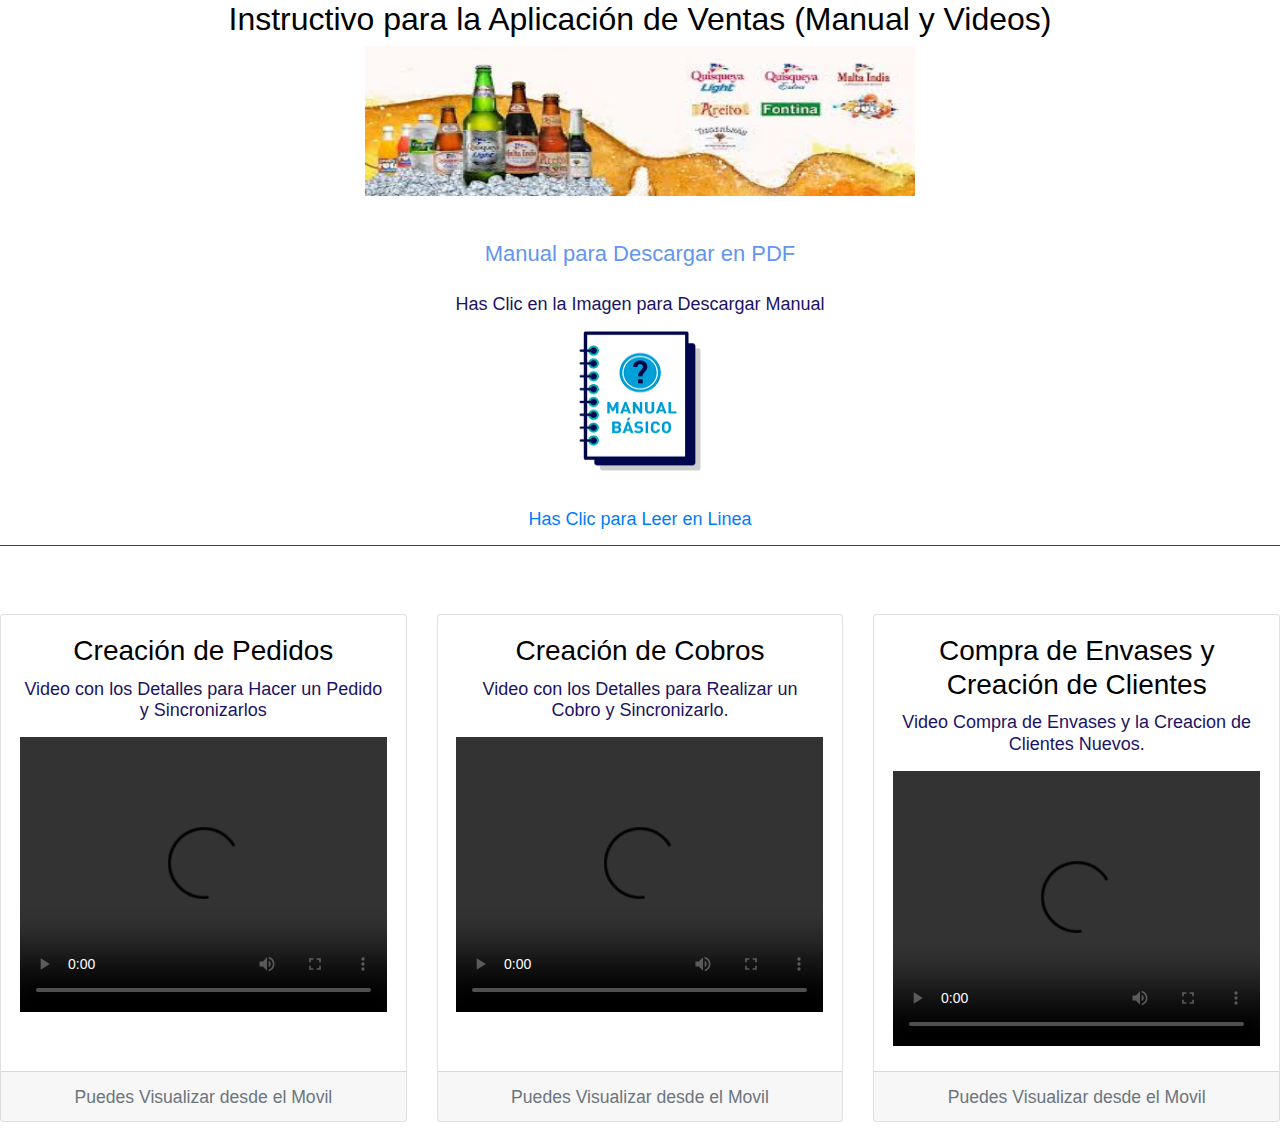
==== index.html @ af91a7eb "Primera Subida de Archivos V1" ====
<!DOCTYPE html>
<html lang="en">

<head>
    <meta charset="UTF-8">
    <link rel="shortcut icon" href="img/logo.gif" type="image/x-icon">
    <meta name="viewport" content="width=device-width, initial-scale=1.0">
    <title>Mseller.app</title>
    <meta name="viewport" content="width=device-width, initial-scale=1">
    <link rel="stylesheet" href="https://www.w3schools.com/w3css/4/w3.css">
    <link rel="stylesheet" href="style.css">
    <link rel="stylesheet" href="https://maxcdn.bootstrapcdn.com/bootstrap/4.5.2/css/bootstrap.min.css">
    <script src="https://ajax.googleapis.com/ajax/libs/jquery/3.5.1/jquery.min.js"></script>
    <script src="https://cdnjs.cloudflare.com/ajax/libs/popper.js/1.16.0/umd/popper.min.js"></script>
    <script src="https://maxcdn.bootstrapcdn.com/bootstrap/4.5.2/js/bootstrap.min.js"></script>
    <script src="/js.js"></script>
</head>

<body>



    <h2 class="titulo">Instructivo para la Aplicación de Ventas (Manual y Videos)</h2>

    <div class="w3-content">

        <img class="mySlides" src="img/2.jpg">

        <img class="mySlides" src="img/3.jpg">

        <img class="mySlides" src="img/4.jpg">

        <img class="mySlides" src="img/5.png">
    </div>


    <br>
    <br>
    <h2 class="manual">Manual para Descargar en PDF</h12>
        <br>
        <br>
        <p>Has Clic en la Imagen para Descargar Manual
            <p>
                <a href="img/PRESENTACION CV MSELLER CVG.pptx" download="PRESENTACION CV MSELLER">
                    <img src="img/6.png" alt="W3Schools" width="150" height="142">
                </a>

                <br>
                <br>
                <p>
                    <a href="leer.html" target="_blank">Has Clic para Leer en Linea</a>

                    <p>

                        <hr>

                        <br>
                        <br>

                        <div class="card-deck">
                            <div class="card">

                                <div class="card-body">
                                    <h5 class="card-title">Creación de Pedidos</h5>
                                    <p class="card-text">Video con los Detalles para Hacer un Pedido y Sincronizarlos</p>
                                    <video class="video" width="320" height="240" controls>
                        <source src="REALIZARPEDIDO.mp4" type="video/mp4">
                    </video>
                                </div>
                                <div class="card-footer">
                                    <small class="text-muted">Puedes Visualizar desde el Movil</small>
                                </div>
                            </div>
                            <hr>
                            <div class="card">

                                <div class="card-body">
                                    <h5 class="card-title">Creación de Cobros</h5>
                                    <p class="card-text">Video con los Detalles para Realizar un Cobro y Sincronizarlo.</p>

                                    <video class="video" width="320" height="240" controls>
                        <source src="REALIZARCOBROS.mp4" type="video/mp4">
                    </video>
                                </div>
                                <div class="card-footer">
                                    <small class="text-muted">Puedes Visualizar desde el Movil</small>
                                </div>
                            </div>
                            <hr>
                            <div class="card">

                                <div class="card-body">
                                    <h5 class="card-title">Compra de Envases y Creación de Clientes</h5>
                                    <p class="card-text">Video Compra de Envases y la Creacion de Clientes Nuevos.
                                    </p>
                                    <video class="video" width="320" height="240" controls>
                                         <source src="REALIZARCOMPRAENVASESCLIENTES.mp4" type="video/mp4">
                                    </video>
                                </div>
                                <div class="card-footer">
                                    <small class="text-muted">Puedes Visualizar desde el Movil</small>
                                </div>
                            </div>
                        </div>




                        <script>
                            var slideIndex = 0;
                            carousel();

                            function carousel() {
                                var i;
                                var x = document.getElementsByClassName("mySlides");
                                for (i = 0; i < x.length; i++) {
                                    x[i].style.display = "none";
                                }
                                slideIndex++;
                                if (slideIndex > x.length) {
                                    slideIndex = 1
                                }
                                x[slideIndex - 1].style.display = "block";
                                setTimeout(carousel, 2000);
                            }
                        </script>

</body>

</html>
---- style.css ----
.mySlides {
    display: none;
    width: 550px;
    height: 150px;
    display: block;
    margin-left: auto;
    margin-right: auto;
}

.titulo {
    text-align: center;
    font-size: 32px;
    color: black;
}

.manual {
    text-align: center;
    font-size: 22px;
    color: cornflowerblue;
}

.h2 {
    text-align: center;
    font-size: 18px;
    color: #c0392b;
}

hr {
    height: 50px;
    background-color: red;
}

.card-title {
    text-align: center;
    font-size: 28px;
    color: black;
}

p {
    text-align: center;
    font-size: 18px;
    color: #1B1464;
}

.video {
    width: 100%;
    height: auto;
}


/* Media Queries - This is the responsive grid. */

@media (max-width: 1024px) {
    .video {
        width: 100%;
        /* Thumbnails 3 across */
    }
}

@media (max-width: 600px) {
    .video {
        width: 100%;
        /* Thumbnails 2 across */
    }
}

@media (max-width: 360px) {
    .video {
        display: block;
        width: 100%;
        /* Single column view. */
        margin: 2%;
        /* The smaller the screen, the smaller the percentage actually is. */
        float: none;
    }
}


/* These are my preferred rollover styles. */

.video img {
    width: 100%;
    opacity: 1;
}

.video img:hover,
.video img:active,
.video img:focus {
    opacity: 0.75;
}
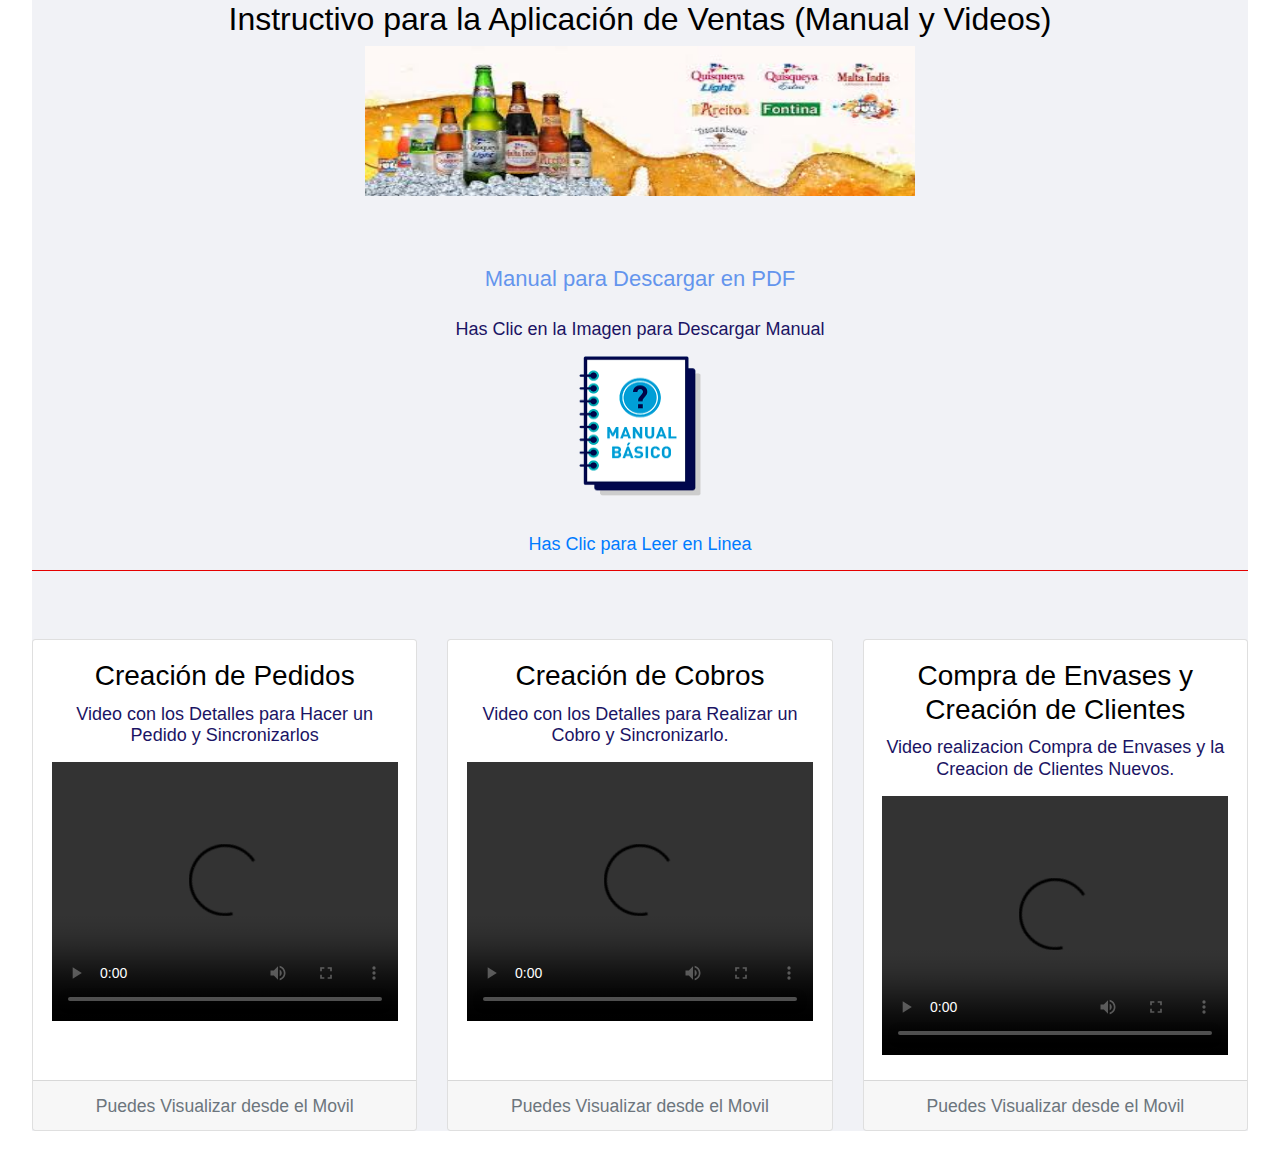
==== commit 7ad64445: "Cambio de CSS media Query" ====
--- a/index.html
+++ b/index.html
@@ -1,130 +1,134 @@
-<!DOCTYPE html>
-<html lang="en">
-
-<head>
-    <meta charset="UTF-8">
-    <link rel="shortcut icon" href="img/logo.gif" type="image/x-icon">
-    <meta name="viewport" content="width=device-width, initial-scale=1.0">
-    <title>Mseller.app</title>
-    <meta name="viewport" content="width=device-width, initial-scale=1">
-    <link rel="stylesheet" href="https://www.w3schools.com/w3css/4/w3.css">
-    <link rel="stylesheet" href="style.css">
-    <link rel="stylesheet" href="https://maxcdn.bootstrapcdn.com/bootstrap/4.5.2/css/bootstrap.min.css">
-    <script src="https://ajax.googleapis.com/ajax/libs/jquery/3.5.1/jquery.min.js"></script>
-    <script src="https://cdnjs.cloudflare.com/ajax/libs/popper.js/1.16.0/umd/popper.min.js"></script>
-    <script src="https://maxcdn.bootstrapcdn.com/bootstrap/4.5.2/js/bootstrap.min.js"></script>
-    <script src="/js.js"></script>
-</head>
-
-<body>
-
-
-
-    <h2 class="titulo">Instructivo para la Aplicación de Ventas (Manual y Videos)</h2>
-
-    <div class="w3-content">
-
-        <img class="mySlides" src="img/2.jpg">
-
-        <img class="mySlides" src="img/3.jpg">
-
-        <img class="mySlides" src="img/4.jpg">
-
-        <img class="mySlides" src="img/5.png">
-    </div>
-
-
-    <br>
-    <br>
-    <h2 class="manual">Manual para Descargar en PDF</h12>
-        <br>
-        <br>
-        <p>Has Clic en la Imagen para Descargar Manual
-            <p>
-                <a href="img/PRESENTACION CV MSELLER CVG.pptx" download="PRESENTACION CV MSELLER">
-                    <img src="img/6.png" alt="W3Schools" width="150" height="142">
-                </a>
-
-                <br>
-                <br>
-                <p>
-                    <a href="leer.html" target="_blank">Has Clic para Leer en Linea</a>
-
-                    <p>
-
-                        <hr>
-
-                        <br>
-                        <br>
-
-                        <div class="card-deck">
-                            <div class="card">
-
-                                <div class="card-body">
-                                    <h5 class="card-title">Creación de Pedidos</h5>
-                                    <p class="card-text">Video con los Detalles para Hacer un Pedido y Sincronizarlos</p>
-                                    <video class="video" width="320" height="240" controls>
-                        <source src="REALIZARPEDIDO.mp4" type="video/mp4">
-                    </video>
-                                </div>
-                                <div class="card-footer">
-                                    <small class="text-muted">Puedes Visualizar desde el Movil</small>
-                                </div>
-                            </div>
-                            <hr>
-                            <div class="card">
-
-                                <div class="card-body">
-                                    <h5 class="card-title">Creación de Cobros</h5>
-                                    <p class="card-text">Video con los Detalles para Realizar un Cobro y Sincronizarlo.</p>
-
-                                    <video class="video" width="320" height="240" controls>
-                        <source src="REALIZARCOBROS.mp4" type="video/mp4">
-                    </video>
-                                </div>
-                                <div class="card-footer">
-                                    <small class="text-muted">Puedes Visualizar desde el Movil</small>
-                                </div>
-                            </div>
-                            <hr>
-                            <div class="card">
-
-                                <div class="card-body">
-                                    <h5 class="card-title">Compra de Envases y Creación de Clientes</h5>
-                                    <p class="card-text">Video Compra de Envases y la Creacion de Clientes Nuevos.
-                                    </p>
-                                    <video class="video" width="320" height="240" controls>
-                                         <source src="REALIZARCOMPRAENVASESCLIENTES.mp4" type="video/mp4">
-                                    </video>
-                                </div>
-                                <div class="card-footer">
-                                    <small class="text-muted">Puedes Visualizar desde el Movil</small>
-                                </div>
-                            </div>
-                        </div>
-
-
-
-
-                        <script>
-                            var slideIndex = 0;
-                            carousel();
-
-                            function carousel() {
-                                var i;
-                                var x = document.getElementsByClassName("mySlides");
-                                for (i = 0; i < x.length; i++) {
-                                    x[i].style.display = "none";
-                                }
-                                slideIndex++;
-                                if (slideIndex > x.length) {
-                                    slideIndex = 1
-                                }
-                                x[slideIndex - 1].style.display = "block";
-                                setTimeout(carousel, 2000);
-                            }
-                        </script>
-
-</body>
-
+<!DOCTYPE html>
+<html lang="en">
+
+<head>
+    <meta charset="UTF-8">
+    <link rel="shortcut icon" href="img/logo.gif" type="image/x-icon">
+    <meta name="viewport" content="width=device-width, initial-scale=1.0">
+    <title>Mseller.app</title>
+    <meta name="viewport" content="width=device-width, initial-scale=1">
+    <link rel="stylesheet" href="https://www.w3schools.com/w3css/4/w3.css">
+    <link rel="stylesheet" href="style.css">
+    <link rel="stylesheet" href="https://maxcdn.bootstrapcdn.com/bootstrap/4.5.2/css/bootstrap.min.css">
+    <script src="https://ajax.googleapis.com/ajax/libs/jquery/3.5.1/jquery.min.js"></script>
+    <script src="https://cdnjs.cloudflare.com/ajax/libs/popper.js/1.16.0/umd/popper.min.js"></script>
+    <script src="https://maxcdn.bootstrapcdn.com/bootstrap/4.5.2/js/bootstrap.min.js"></script>
+    <script src="/js.js"></script>
+</head>
+
+<body>
+
+    <div class="content">
+
+
+
+        <h2 class="titulo">Instructivo para la Aplicación de Ventas (Manual y Videos)</h2>
+
+        <div class="w3-content">
+
+            <img class="mySlides" src="img/2.jpg">
+
+            <img class="mySlides" src="img/3.jpg">
+
+            <img class="mySlides" src="img/4.jpg">
+
+            <img class="mySlides" src="img/5.png">
+        </div>
+
+
+        <br>
+        <br>
+        <h2 class="manual">Manual para Descargar en PDF</h12>
+            <br>
+            <br>
+            <p>Has Clic en la Imagen para Descargar Manual
+                <p>
+                    <a href="img/PRESENTACION CV MSELLER CVG.pptx" download="PRESENTACION CV MSELLER">
+                        <img src="img/6.png" alt="W3Schools" width="150" height="142">
+                    </a>
+
+                    <br>
+                    <br>
+                    <p>
+                        <a href="leer.html" target="_blank">Has Clic para Leer en Linea</a>
+
+                        <p>
+
+                            <hr>
+
+                            <br>
+                            <br>
+
+                            <div class="card-deck">
+                                <div class="card">
+
+                                    <div class="card-body">
+                                        <h5 class="card-title">Creación de Pedidos</h5>
+                                        <p class="card-text">Video con los Detalles para Hacer un Pedido y Sincronizarlos</p>
+                                        <video class="video" width="320" height="240" controls>
+                        <source src="REALIZARPEDIDO.mp4" type="video/mp4">
+                    </video>
+                                    </div>
+                                    <div class="card-footer">
+                                        <small class="text-muted">Puedes Visualizar desde el Movil</small>
+                                    </div>
+                                </div>
+                                <hr>
+                                <div class="card">
+
+                                    <div class="card-body">
+                                        <h5 class="card-title">Creación de Cobros</h5>
+                                        <p class="card-text">Video con los Detalles para Realizar un Cobro y Sincronizarlo.</p>
+
+                                        <video class="video" width="320" height="240" controls>
+                        <source src="REALIZARCOBROS.mp4" type="video/mp4">
+                    </video>
+                                    </div>
+                                    <div class="card-footer">
+                                        <small class="text-muted">Puedes Visualizar desde el Movil</small>
+                                    </div>
+                                </div>
+                                <hr>
+                                <div class="card">
+
+                                    <div class="card-body">
+                                        <h5 class="card-title">Compra de Envases y Creación de Clientes</h5>
+                                        <p class="card-text">Video realizacion Compra de Envases y la Creacion de Clientes Nuevos.
+                                        </p>
+                                        <video class="video" width="320" height="240" controls>
+                                         <source src="REALIZARCOMPRAENVASESCLIENTES.mp4" type="video/mp4">
+                                    </video>
+                                    </div>
+                                    <div class="card-footer">
+                                        <small class="text-muted">Puedes Visualizar desde el Movil</small>
+                                    </div>
+                                </div>
+                            </div>
+
+
+
+    </div>
+
+
+    <script>
+        var slideIndex = 0;
+        carousel();
+
+        function carousel() {
+            var i;
+            var x = document.getElementsByClassName("mySlides");
+            for (i = 0; i < x.length; i++) {
+                x[i].style.display = "none";
+            }
+            slideIndex++;
+            if (slideIndex > x.length) {
+                slideIndex = 1
+            }
+            x[slideIndex - 1].style.display = "block";
+            setTimeout(carousel, 2000);
+        }
+    </script>
+
+</body>
+
 </html>--- a/style.css
+++ b/style.css
@@ -1,90 +1,350 @@
-.mySlides {
-    display: none;
-    width: 550px;
-    height: 150px;
-    display: block;
-    margin-left: auto;
-    margin-right: auto;
-}
-
-.titulo {
-    text-align: center;
-    font-size: 32px;
-    color: black;
-}
-
-.manual {
-    text-align: center;
-    font-size: 22px;
-    color: cornflowerblue;
-}
-
-.h2 {
-    text-align: center;
-    font-size: 18px;
-    color: #c0392b;
-}
-
-hr {
-    height: 50px;
-    background-color: red;
-}
-
-.card-title {
-    text-align: center;
-    font-size: 28px;
-    color: black;
-}
-
-p {
-    text-align: center;
-    font-size: 18px;
-    color: #1B1464;
-}
-
-.video {
-    width: 100%;
-    height: auto;
-}
-
-
-/* Media Queries - This is the responsive grid. */
-
-@media (max-width: 1024px) {
-    .video {
-        width: 100%;
-        /* Thumbnails 3 across */
-    }
-}
-
-@media (max-width: 600px) {
-    .video {
-        width: 100%;
-        /* Thumbnails 2 across */
-    }
-}
-
-@media (max-width: 360px) {
-    .video {
-        display: block;
-        width: 100%;
-        /* Single column view. */
-        margin: 2%;
-        /* The smaller the screen, the smaller the percentage actually is. */
-        float: none;
-    }
-}
-
-
-/* These are my preferred rollover styles. */
-
-.video img {
-    width: 100%;
-    opacity: 1;
-}
-
-.video img:hover,
-.video img:active,
-.video img:focus {
-    opacity: 0.75;
+body {
+    background-color: #ced6e0;
+}
+
+.content {
+    width: 95%;
+    height: 100%vh;
+    display: block;
+    margin-left: auto;
+    margin-right: auto;
+    background-color: #f1f2f6;
+}
+
+.mySlides {
+    display: none;
+    width: 550px;
+    height: 150px;
+    display: block;
+    margin-left: auto;
+    margin-right: auto;
+}
+
+.titulo {
+    text-align: center;
+    font-size: 32px;
+    color: black;
+}
+
+.manual {
+    text-align: center;
+    font-size: 22px;
+    color: cornflowerblue;
+    margin-top: 25px;
+    margin-bottom: 25px;
+}
+
+.h2 {
+    text-align: center;
+    font-size: 18px;
+    color: #c0392b;
+}
+
+hr {
+    height: 50px;
+    background-color: red;
+}
+
+.card-title {
+    text-align: center;
+    font-size: 28px;
+    color: black;
+}
+
+p {
+    text-align: center;
+    font-size: 18px;
+    color: #1B1464;
+}
+
+.video {
+    width: 100%;
+    height: auto;
+}
+
+
+/* Media Queries - This is the responsive grid. */
+
+@media only screen and (max-width: 600px) and (min-width: 400px) {
+    .content {
+        width: 95%;
+        height: 100%vh;
+        display: block;
+        margin-left: auto;
+        margin-right: auto;
+        background-color: #f1f2f6;
+    }
+    .mySlides {
+        display: none;
+        width: 90%;
+        height: 150px;
+        display: block;
+        margin-left: auto;
+        margin-right: auto;
+    }
+    .titulo {
+        text-align: center;
+        font-size: 32px;
+        color: black;
+    }
+    .manual {
+        text-align: center;
+        font-size: 22px;
+        color: cornflowerblue;
+        margin-top: 25px;
+        margin-bottom: 25px;
+    }
+    .h2 {
+        text-align: center;
+        font-size: 18px;
+        color: #c0392b;
+    }
+    hr {
+        height: 50px;
+        background-color: red;
+    }
+    .card-title {
+        text-align: center;
+        font-size: 28px;
+        color: black;
+    }
+    p {
+        text-align: center;
+        font-size: 18px;
+        color: #1B1464;
+    }
+    .video {
+        width: 100%;
+        height: auto;
+    }
+}
+
+@media only screen and (max-width: 414px) and (min-width: 896px) {
+    .content {
+        width: 95%;
+        height: 100%vh;
+        display: block;
+        margin-left: auto;
+        margin-right: auto;
+        background-color: #f1f2f6;
+    }
+    .mySlides {
+        display: none;
+        width: 90%;
+        height: 150px;
+        display: block;
+        margin-left: auto;
+        margin-right: auto;
+    }
+    .titulo {
+        text-align: center;
+        font-size: 32px;
+        color: black;
+    }
+    .manual {
+        text-align: center;
+        font-size: 22px;
+        color: cornflowerblue;
+        margin-top: 25px;
+        margin-bottom: 25px;
+    }
+    .h2 {
+        text-align: center;
+        font-size: 18px;
+        color: #c0392b;
+    }
+    hr {
+        height: 50px;
+        background-color: red;
+    }
+    .card-title {
+        text-align: center;
+        font-size: 28px;
+        color: black;
+    }
+    p {
+        text-align: center;
+        font-size: 18px;
+        color: #1B1464;
+    }
+    .video {
+        width: 100%;
+        height: auto;
+    }
+}
+
+@media only screen and (max-width: 600px) and (min-width: 400px) {
+    .content {
+        width: 95%;
+        height: 100%vh;
+        display: block;
+        margin-left: auto;
+        margin-right: auto;
+        background-color: #f1f2f6;
+    }
+    .mySlides {
+        display: none;
+        width: 90%;
+        height: 150px;
+        display: block;
+        margin-left: auto;
+        margin-right: auto;
+    }
+    .titulo {
+        text-align: center;
+        font-size: 32px;
+        color: black;
+    }
+    .manual {
+        text-align: center;
+        font-size: 22px;
+        color: cornflowerblue;
+        margin-top: 25px;
+        margin-bottom: 25px;
+    }
+    .h2 {
+        text-align: center;
+        font-size: 18px;
+        color: #c0392b;
+    }
+    hr {
+        height: 50px;
+        background-color: red;
+    }
+    .card-title {
+        text-align: center;
+        font-size: 28px;
+        color: black;
+    }
+    p {
+        text-align: center;
+        font-size: 18px;
+        color: #1B1464;
+    }
+    .video {
+        width: 100%;
+        height: auto;
+    }
+}
+
+@media only screen and (max-width: 360px) and (min-width: 740px) {
+    .content {
+        width: 95%;
+        height: 100%vh;
+        display: block;
+        margin-left: auto;
+        margin-right: auto;
+        background-color: #f1f2f6;
+    }
+    .mySlides {
+        display: none;
+        width: 90%;
+        height: 150px;
+        display: block;
+        margin-left: auto;
+        margin-right: auto;
+    }
+    .titulo {
+        text-align: center;
+        font-size: 32px;
+        color: black;
+    }
+    .manual {
+        text-align: center;
+        font-size: 22px;
+        color: cornflowerblue;
+        margin-top: 25px;
+        margin-bottom: 25px;
+    }
+    .h2 {
+        text-align: center;
+        font-size: 18px;
+        color: #c0392b;
+    }
+    hr {
+        height: 50px;
+        background-color: red;
+    }
+    .card-title {
+        text-align: center;
+        font-size: 28px;
+        color: black;
+    }
+    p {
+        text-align: center;
+        font-size: 18px;
+        color: #1B1464;
+    }
+    .video {
+        width: 100%;
+        height: auto;
+    }
+}
+
+@media only screen and (max-width: 375px) and (min-width: 812px) {
+    .content {
+        width: 95%;
+        height: 100%vh;
+        display: block;
+        margin-left: auto;
+        margin-right: auto;
+        background-color: #f1f2f6;
+    }
+    .mySlides {
+        display: none;
+        width: 90%;
+        height: 150px;
+        display: block;
+        margin-left: auto;
+        margin-right: auto;
+    }
+    .titulo {
+        text-align: center;
+        font-size: 32px;
+        color: black;
+    }
+    .manual {
+        text-align: center;
+        font-size: 22px;
+        color: cornflowerblue;
+        margin-top: 25px;
+        margin-bottom: 25px;
+    }
+    .h2 {
+        text-align: center;
+        font-size: 18px;
+        color: #c0392b;
+    }
+    hr {
+        height: 50px;
+        background-color: red;
+    }
+    .card-title {
+        text-align: center;
+        font-size: 28px;
+        color: black;
+    }
+    p {
+        text-align: center;
+        font-size: 18px;
+        color: #1B1464;
+    }
+    .video {
+        width: 100%;
+        height: auto;
+    }
+}
+
+
+/* These are my preferred rollover styles. */
+
+.video img {
+    width: 100%;
+    opacity: 1;
+}
+
+.video img:hover,
+.video img:active,
+.video img:focus {
+    opacity: 0.75;
 }